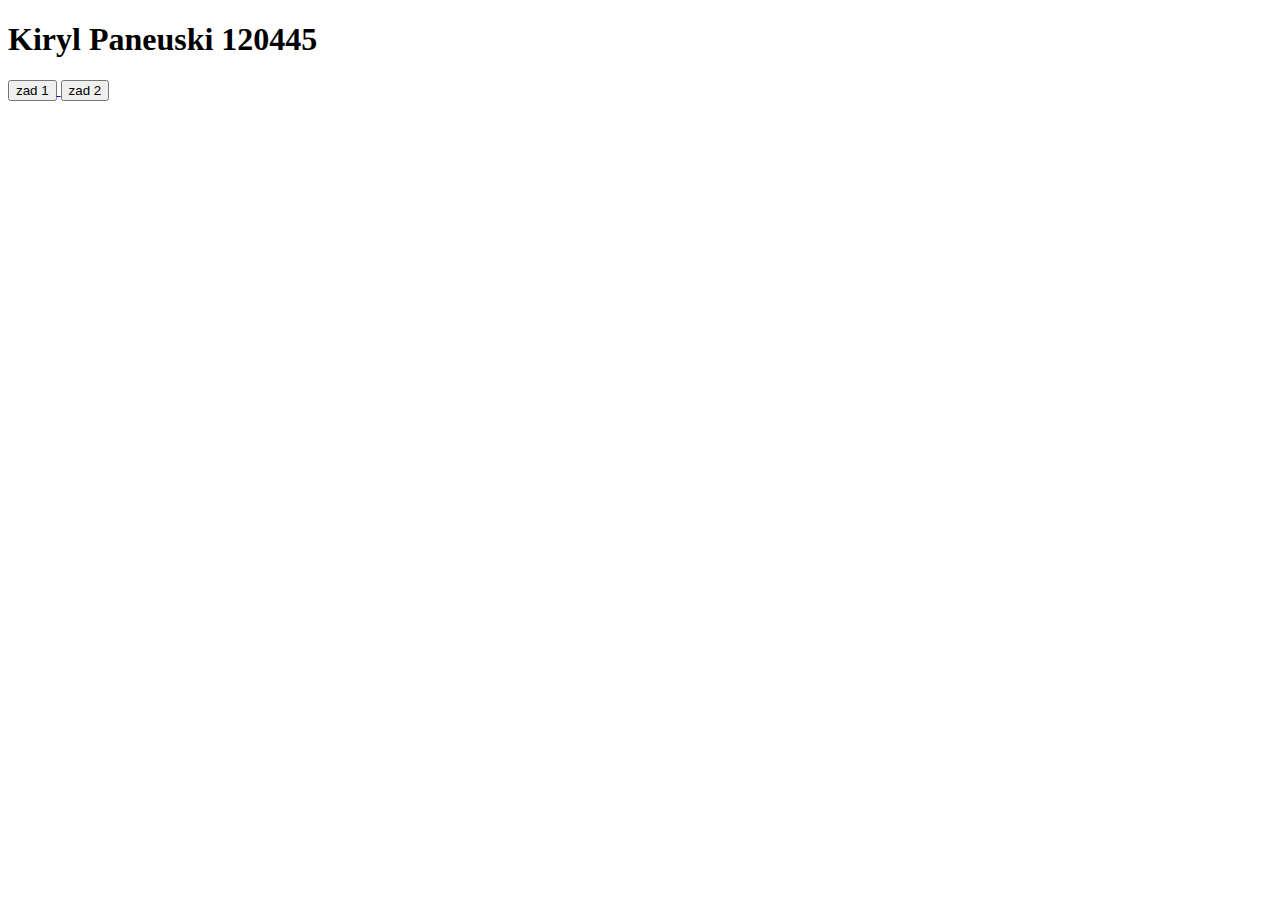
==== index.html @ b4a3ec32 "fix code" ====
<!DOCTYPE html>
<html lang="en">
<head>
    <meta charset="UTF-8">
    <meta name="viewport" content="width=device-width, initial-scale=1.0">
    <title>Document</title>
</head>
<body>
<header>
    <h1>Kiryl Paneuski 120445</h1>
    <a href="main.html">
        <button>zad 1</button>
      </a>
    <a href="contact.html">
        <button>zad 2</button>
      </a>
     
     </header>
    
    </body>
    </html>
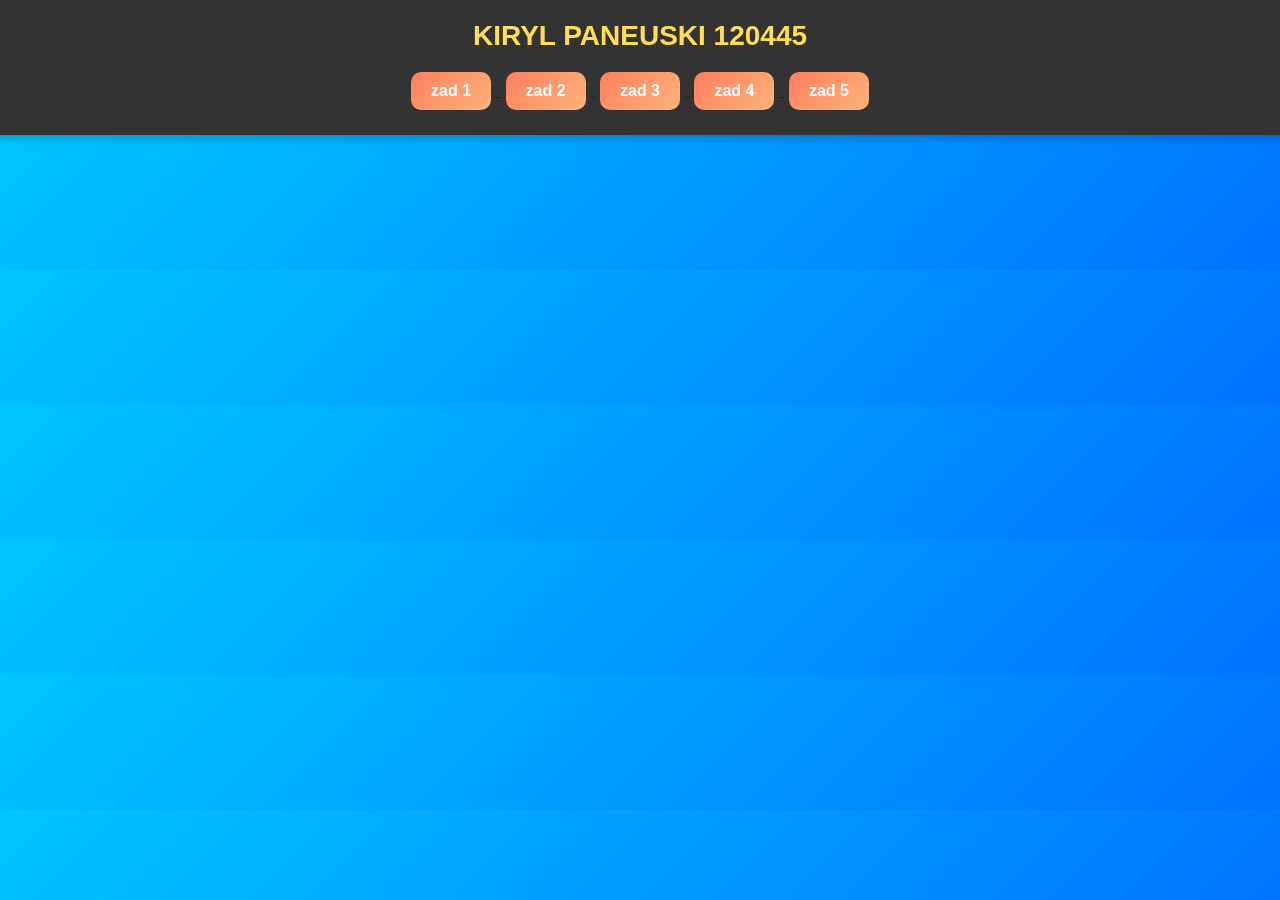
==== commit 4df04cde: "fix" ====
--- a/index.html
+++ b/index.html
@@ -1,21 +1,31 @@
 <!DOCTYPE html>
 <html lang="en">
-<head>
+  <head>
     <meta charset="UTF-8">
     <meta name="viewport" content="width=device-width, initial-scale=1.0">
-    <title>Document</title>
-</head>
+    <title>Kiryl Paneuski 120445</title>
+    <link rel="stylesheet" href="styles.css">
+  </head>
 <body>
 <header>
     <h1>Kiryl Paneuski 120445</h1>
-    <a href="main.html">
-        <button>zad 1</button>
+    <div class="buttons">
+      <a href="contact.html">
+          <button>zad 1</button>
       </a>
-    <a href="contact.html">
-        <button>zad 2</button>
+      <a href="main.html">
+          <button>zad 2</button>
       </a>
-     
-     </header>
-    
-    </body>
-    </html>+      <a href="text.html">
+          <button>zad 3</button>
+      </a>
+      <a href="img.html">
+          <button>zad 4</button>
+      </a>
+      <a href="calc.html">
+          <button>zad 5</button>
+      </a>
+    </div>
+</header>
+</body>
+</html>
--- a/styles.css
+++ b/styles.css
@@ -0,0 +1,50 @@
+/* Общие стили для всех страниц */
+body {
+    font-family: Arial, sans-serif;
+    background: linear-gradient(135deg, #00c6ff, #0072ff); /* Новый градиентный фон */
+    margin: 0;
+    padding: 0;
+    display: flex;
+    flex-direction: column;
+    align-items: center;
+    color: #ffffff;
+}
+
+header {
+    background-color: #333333; /* Тёмный фон для хедера */
+    color: #ffdd57; /* Золотистый цвет текста */
+    padding: 20px;
+    width: 100%;
+    text-align: center;
+    box-shadow: 0px 4px 8px rgba(0, 0, 0, 0.2);
+    position: sticky;
+    top: 0;
+}
+
+header h1 {
+    margin: 0;
+    font-size: 28px;
+    text-transform: uppercase;
+}
+
+header .buttons {
+    margin-top: 15px;
+}
+
+header a button {
+    background: linear-gradient(135deg, #ff7e5f, #feb47b); /* Градиент на кнопках */
+    border: none;
+    padding: 10px 20px;
+    font-size: 16px;
+    border-radius: 10px;
+    cursor: pointer;
+    color: white;
+    font-weight: bold;
+    margin: 5px;
+    transition: all 0.3s ease;
+}
+
+header a button:hover {
+    background: #ff7e5f; /* Меняем цвет при наведении */
+    box-shadow: 0 0 10px rgba(255, 255, 255, 0.8);
+}
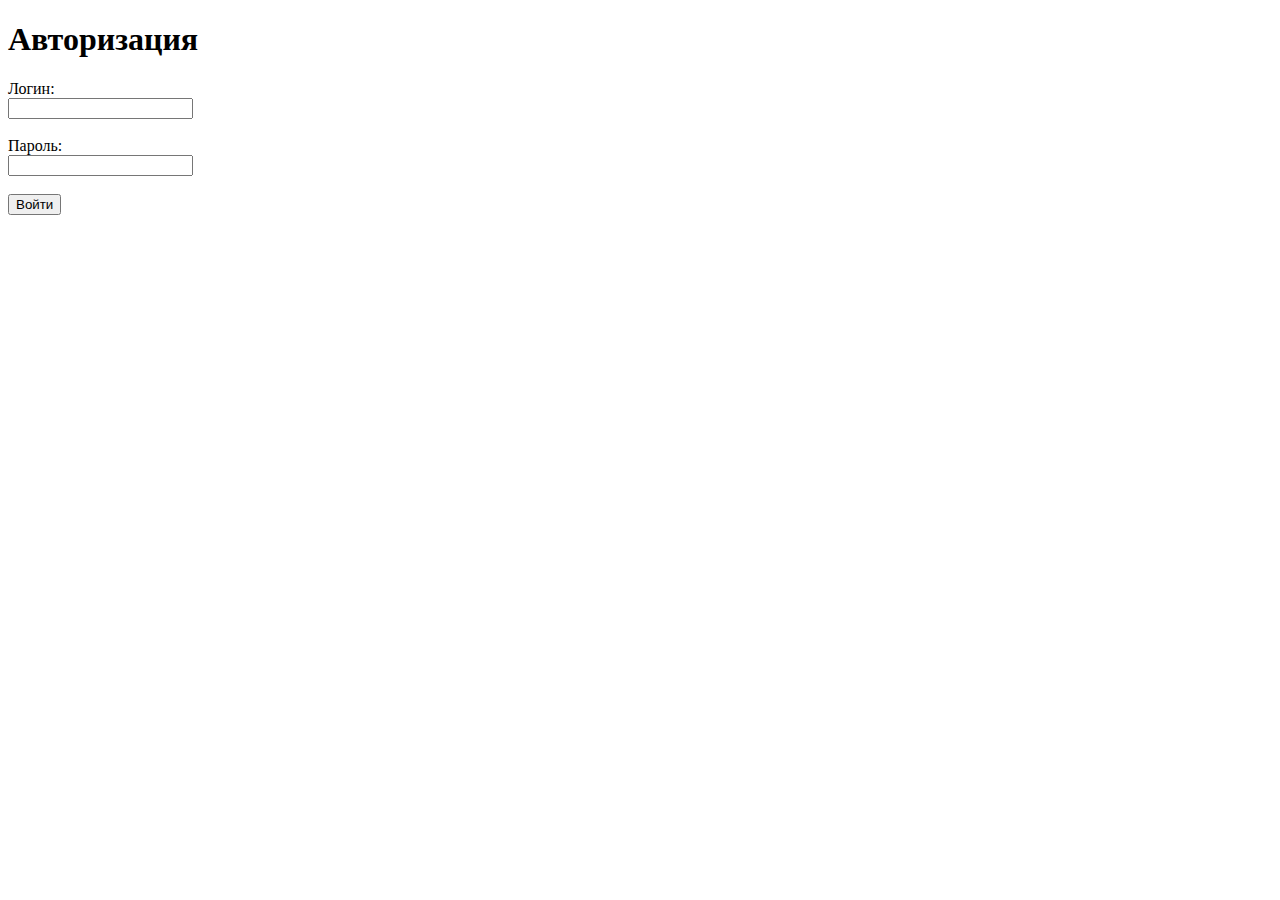
==== commit 713c136e: "push" ====
--- a/index.html
+++ b/index.html
@@ -1,31 +1,19 @@
 <!DOCTYPE html>
-<html lang="en">
-  <head>
+<html lang="ru">
+<head>
     <meta charset="UTF-8">
-    <meta name="viewport" content="width=device-width, initial-scale=1.0">
-    <title>Kiryl Paneuski 120445</title>
-    <link rel="stylesheet" href="styles.css">
-  </head>
+    <title>Страница входа</title>
+</head>
 <body>
-<header>
-    <h1>Kiryl Paneuski 120445</h1>
-    <div class="buttons">
-      <a href="contact.html">
-          <button>zad 1</button>
-      </a>
-      <a href="main.html">
-          <button>zad 2</button>
-      </a>
-      <a href="text.html">
-          <button>zad 3</button>
-      </a>
-      <a href="img.html">
-          <button>zad 4</button>
-      </a>
-      <a href="calc.html">
-          <button>zad 5</button>
-      </a>
-    </div>
-</header>
+    <h1>Авторизация</h1>
+    <form action="check.php" method="POST">
+        <label>Логин:</label><br>
+        <input type="text" name="login" required><br><br>
+
+        <label>Пароль:</label><br>
+        <input type="password" name="password" required><br><br>
+        
+        <input type="submit" value="Войти">
+    </form>
 </body>
 </html>
